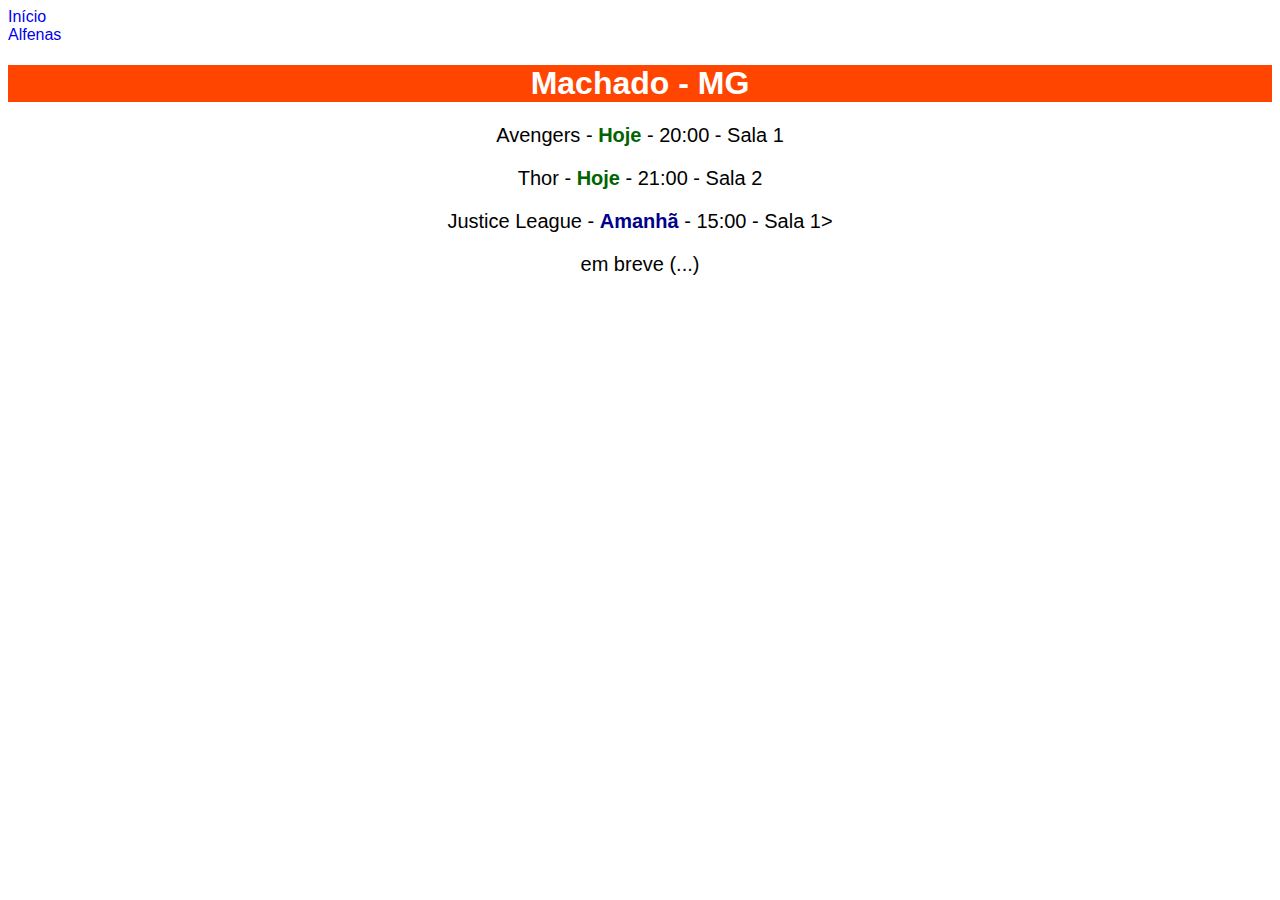
==== cidades/machado.html @ da8cd72f "Add files via upload" ====
<!DOCTYPE html>
<html>
    <head>
        <meta charset="UTF-8">
        <title>Machado</title>
        <link rel="icon" type="imagem/png" href="../img/popcorn.png" />
		<link rel="stylesheet" href="../css/style.css">
    </head>
    <body>
        <a href="../index.html">Início</a>
        <br><a href="../cidades/alfenas.html">Alfenas</a>
        <h1 align="center">Machado - MG</h1>
        <p align="center">Avengers - <span class="hoje">Hoje</span> - 20:00 - Sala 1</p>
        <p align="center">Thor - <span class="hoje">Hoje</span> - 21:00 - Sala 2</p>
        <p align="center">Justice League - <span class="amanha">Amanhã</span> - 15:00 - Sala 1></p>
        <p align="center">em breve (...)</p>

    </body>
</html>
---- css/style.css ----
.hoje
{
    color: darkgreen;
    font-weight: bold;
}

.amanha
{
    color: darkblue;
    font-weight: bold;
}

a
{
    text-decoration: none
}

h2 .link
{
    color: royalblue;
}

p {
    font-size: 20px;
}

* 
{
    font-family: Arial;
}

h1
{
    color: white;
    background-color: OrangeRed;
}
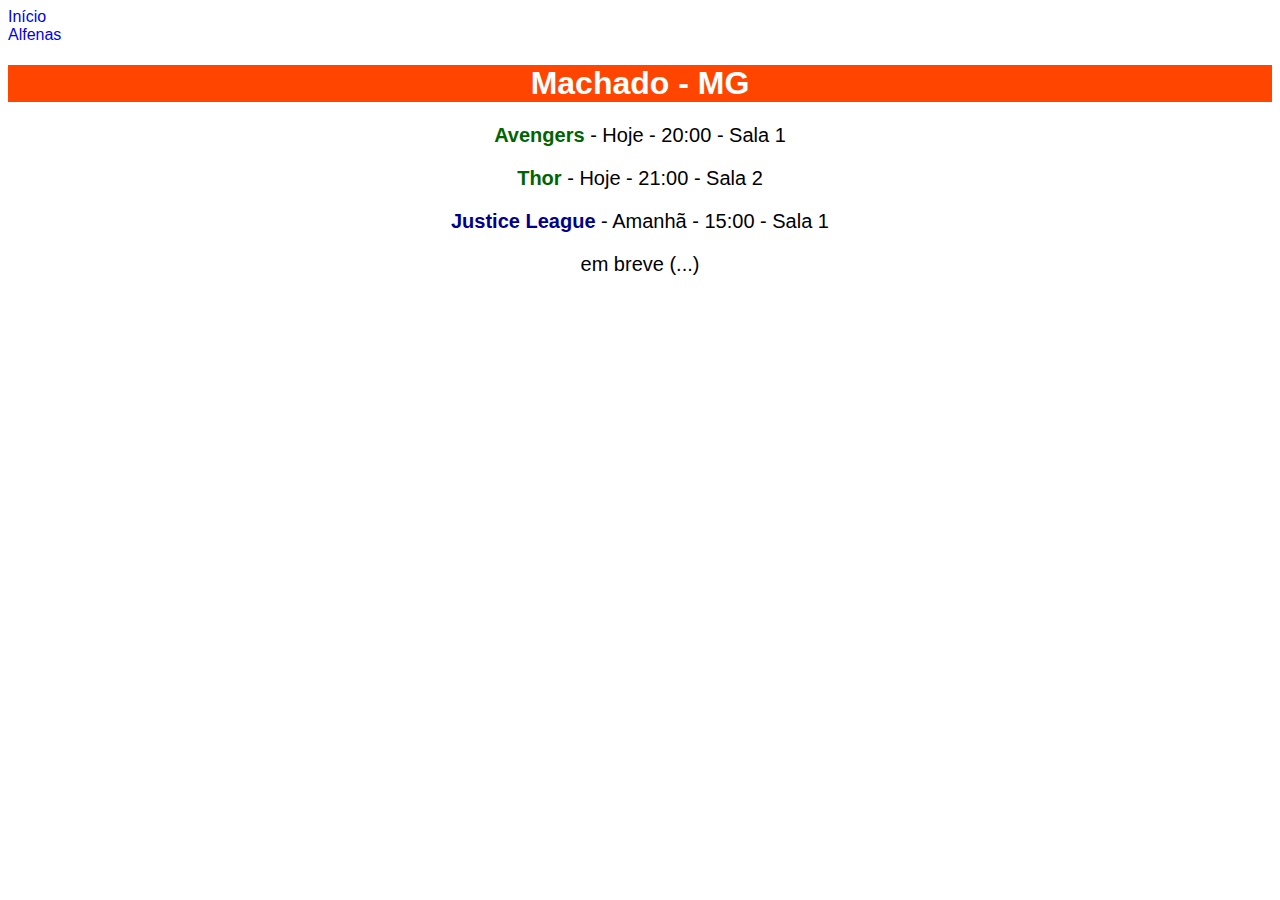
==== commit cbf83cb7: "Add files via upload" ====
--- a/cidades/machado.html
+++ b/cidades/machado.html
@@ -10,9 +10,9 @@
         <a href="../index.html">Início</a>
         <br><a href="../cidades/alfenas.html">Alfenas</a>
         <h1 align="center">Machado - MG</h1>
-        <p align="center">Avengers - <span class="hoje">Hoje</span> - 20:00 - Sala 1</p>
-        <p align="center">Thor - <span class="hoje">Hoje</span> - 21:00 - Sala 2</p>
-        <p align="center">Justice League - <span class="amanha">Amanhã</span> - 15:00 - Sala 1></p>
+        <p align="center"><span class="hoje">Avengers</span> - Hoje - 20:00 - Sala 1</p>
+        <p align="center"><span class="hoje">Thor</span> - Hoje - 21:00 - Sala 2</p>
+        <p align="center"><span class="amanha">Justice League</span> - Amanhã - 15:00 - Sala 1</p>
         <p align="center">em breve (...)</p>
 
     </body>
